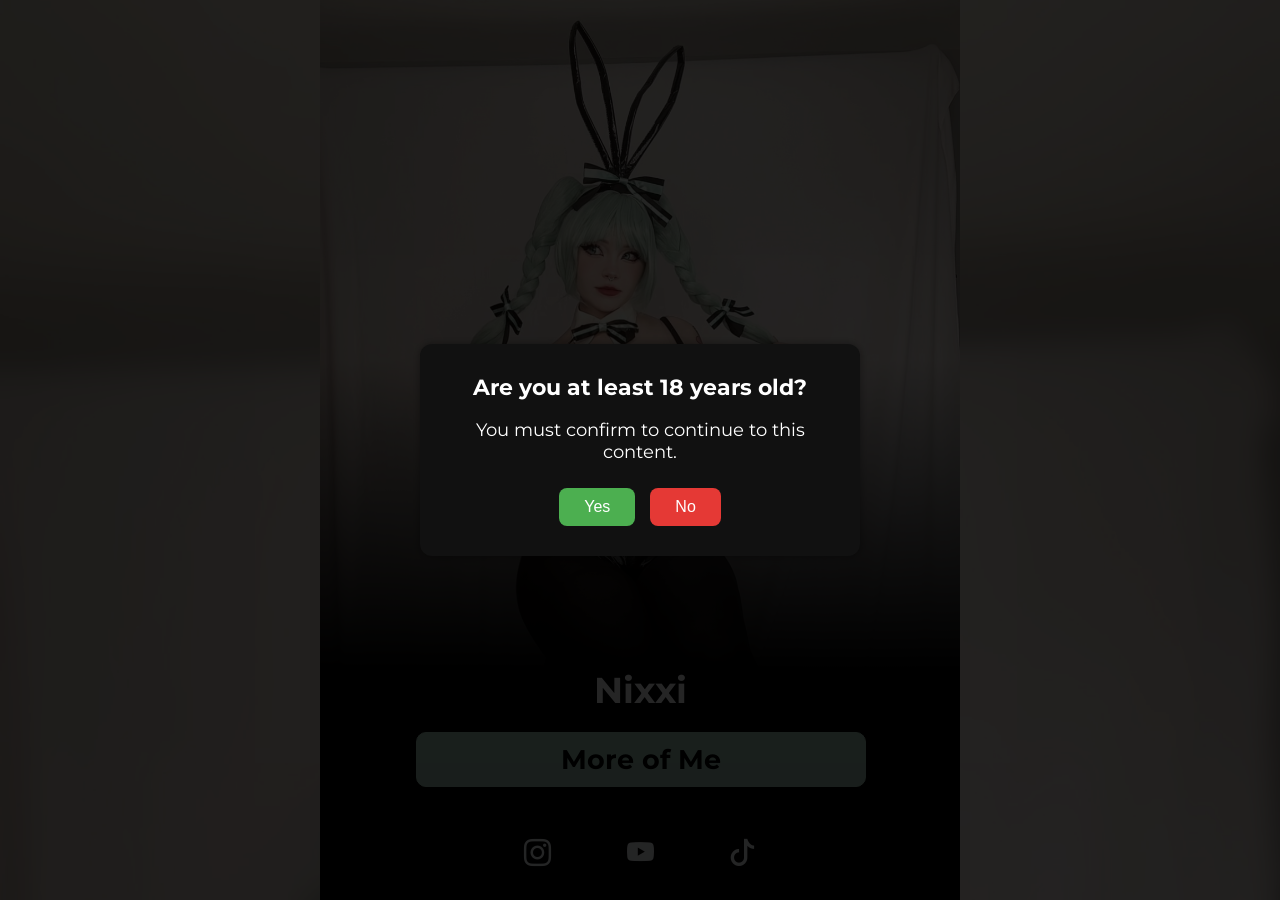
==== index.html @ ce704708 "initial commit" ====
<!DOCTYPE html>
<html lang="en">
<head>
    <meta charset="UTF-8">
    <meta name="viewport" content="width=device-width, initial-scale=1.0">
    <title>Nixxi</title>
    <link rel="stylesheet" href="./styles.css">
    <link rel="preconnect" href="https://fonts.googleapis.com">
    <link rel="preconnect" href="https://fonts.gstatic.com" crossorigin>
    <link href="https://fonts.googleapis.com/css2?family=Montserrat:ital,wght@0,100..900;1,100..900&display=swap" rel="stylesheet">
    <link rel="stylesheet" href="https://cdn.jsdelivr.net/npm/bootstrap-icons@1.13.1/font/bootstrap-icons.min.css">
    <style>@keyframes hand-bounce {0%, 100% {transform: translateY(0);} 50% {transform: translateY(-8px);}}</style>
</head>
<body>
    <div class="body">
        <div class="content">
            <div class="modelInfo">
                <h1>Nixxi</h1>
                
            </div>
            
            <div class="ofButton">
                <a id="of" href="/Lost Media/Nixxi/redirect.html" target="_blank" rel="noopener noreferrer"><h2>More of Me</h2></a>
            </div>

            <div class="socials">
                <a href="https://www.instagram.com/nixxi.cat" target="_blank" rel="noopener noreferrer"><i class="bi bi-instagram"></i></a>
                <a href="https://youtube.com/@nixxicat" target="_blank" rel="noopener noreferrer"><i class="bi bi-youtube"></i></a>
                <a href="https://www.tiktok.com/@nivnixxi" target="_blank" rel="noopener noreferrer"><i class="bi bi-tiktok"></i></a>
            </div>

            <div class="buttons"></div>
        </div>
        </div>
    </div>

<script src="overlay.js" defer></script>

</body>
</html>
---- styles.css ----
/* phone */
@media (max-width: 768px) {
    body {
        margin: 0;
    }

    .body {
        width: 100%;
    }
}

/* tablet */
@media (min-width: 769px) and (max-width: 1199px) {
    body {
        margin: 0;
    }

    .body {
        width: 60%;
        margin-left: 20%;
    }
}

/* desktop */
@media (min-width: 1200px) {
    body {
        margin: 0;
    }

    .body {
        width: 50%;
        margin-left: 25%;
    }
}

html {
    background-image: url(./images/NixxiBlur.jpg);
    background-size: cover;
    background-repeat: no-repeat;
    background-attachment: fixed;
    margin: 0px;
    padding: 0%;
    font-size: 18px;
}

.body {
    background-image: url(./images/Nixxi.PNG);
    background-size: cover;
    background-position: center;
}

.content {
    display: flex;
    flex-direction: column;
    justify-content: flex-end;
    text-align: center;
    min-height: 100vh;
    font-family: "Montserrat", sans-serif;
    color: #F5F6F9;
    background: linear-gradient(
        to bottom,
        rgba(0, 0, 0, 0) 0%, 
        rgba(0, 0, 0, 0) 40%,
        rgba(0, 0, 0, 1) 75%,
        rgba(0, 0, 0, 1) 100%
    );
}

h1 {
    margin-bottom: 0;
}

.ofButton {
    margin-top: 20px;
    margin-bottom: 20px;
    padding: 10px 0;
    width: 70%;
    margin-left: 15%;
    background-color: #A8CDBB;
    border: 1px solid #A8CDBB;
    border-radius: 10px;
    color: black;
}

.ofButton:hover {
    color: #A8CDBB;
    background-color: black;
    border: 1px solid #F5F6F9;
}

h2 {
    margin: 0 10px;
}

.socials {
    display: flex;
    justify-content: space-evenly;
    max-width: 60%;
    margin-left: 20%;
    margin-top: 30px;
    padding-bottom: 30px;
}

.bi {
    color: #F5F6F9;
    font-size: 1.5rem;
}

a {
    text-decoration: none;
    color: inherit;
}
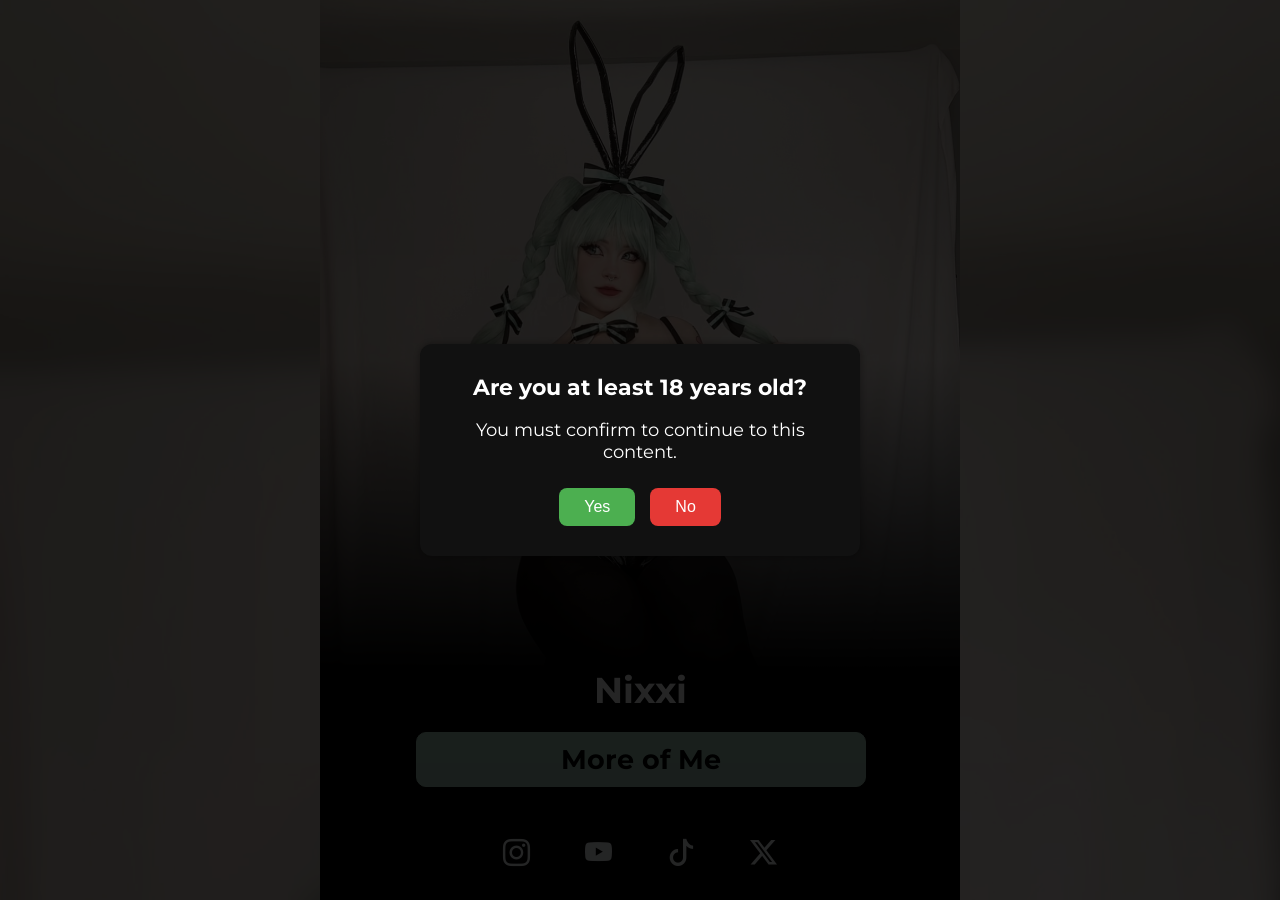
==== commit 889d3217: "added twitter in socials" ====
--- a/index.html
+++ b/index.html
@@ -20,13 +20,14 @@
             </div>
             
             <div class="ofButton">
-                <a id="of" href="/Lost Media/Nixxi/redirect.html" target="_blank" rel="noopener noreferrer"><h2>More of Me</h2></a>
+                <a id="of" href="http://www.nixxicat.co/redirect.html" target="_blank" rel="noopener noreferrer"><h2>More of Me</h2></a>
             </div>
 
             <div class="socials">
                 <a href="https://www.instagram.com/nixxi.cat" target="_blank" rel="noopener noreferrer"><i class="bi bi-instagram"></i></a>
                 <a href="https://youtube.com/@nixxicat" target="_blank" rel="noopener noreferrer"><i class="bi bi-youtube"></i></a>
                 <a href="https://www.tiktok.com/@nivnixxi" target="_blank" rel="noopener noreferrer"><i class="bi bi-tiktok"></i></a>
+                <a href="https://x.com/nivnixxi" target="_blank" rel="noopener noreferrer"><i class="bi bi-twitter-x"></i></a>
             </div>
 
             <div class="buttons"></div>
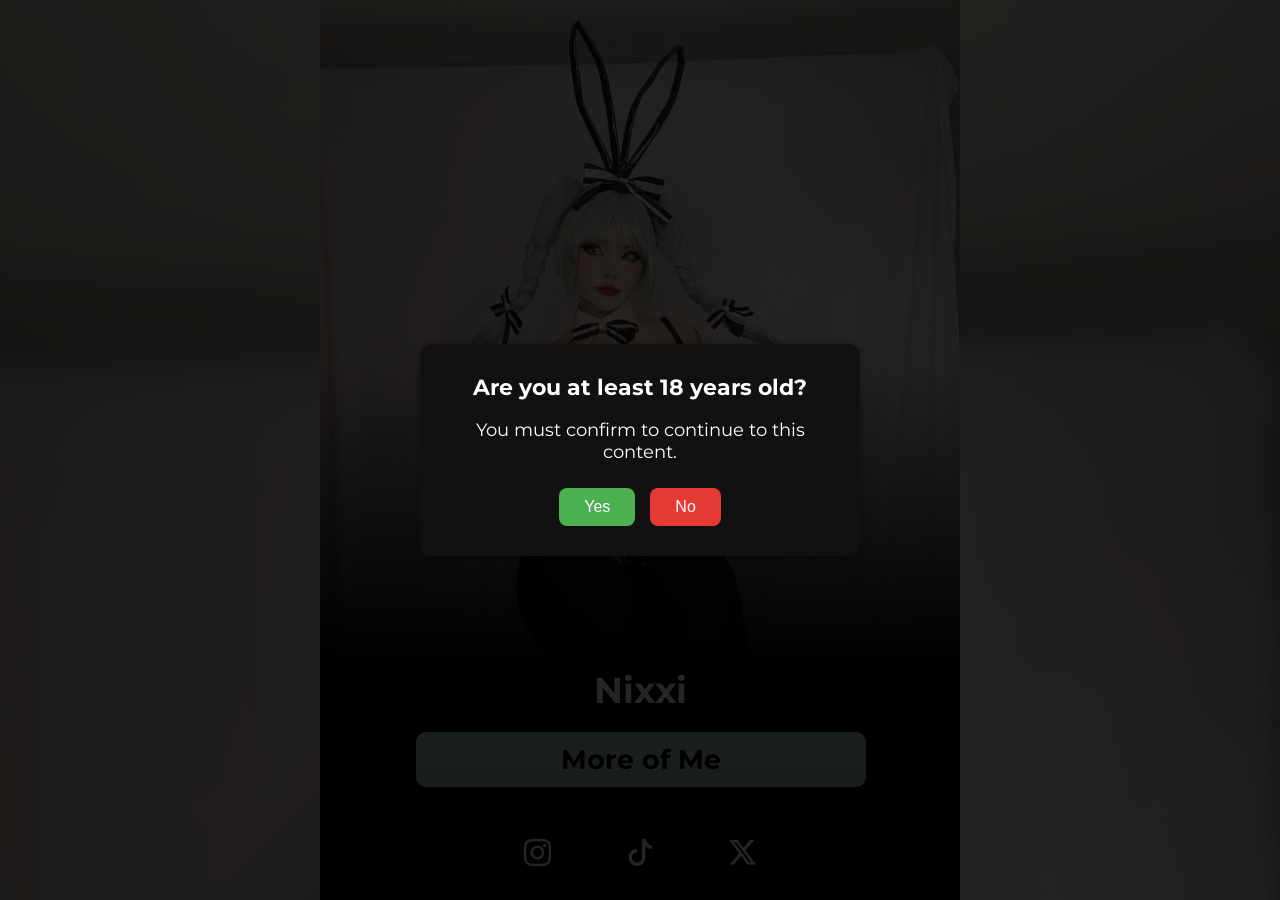
==== commit 315f6116: "added TikTok and removed YT" ====
--- a/index.html
+++ b/index.html
@@ -25,8 +25,7 @@
 
             <div class="socials">
                 <a href="https://www.instagram.com/nixxi.cat" target="_blank" rel="noopener noreferrer"><i class="bi bi-instagram"></i></a>
-                <a href="https://youtube.com/@nixxicat" target="_blank" rel="noopener noreferrer"><i class="bi bi-youtube"></i></a>
-                <a href="https://www.tiktok.com/@nivnixxi" target="_blank" rel="noopener noreferrer"><i class="bi bi-tiktok"></i></a>
+                <a href="https://www.tiktok.com/@nixxinya" target="_blank" rel="noopener noreferrer"><i class="bi bi-tiktok"></i></a>
                 <a href="https://x.com/nivnixxi" target="_blank" rel="noopener noreferrer"><i class="bi bi-twitter-x"></i></a>
             </div>
 
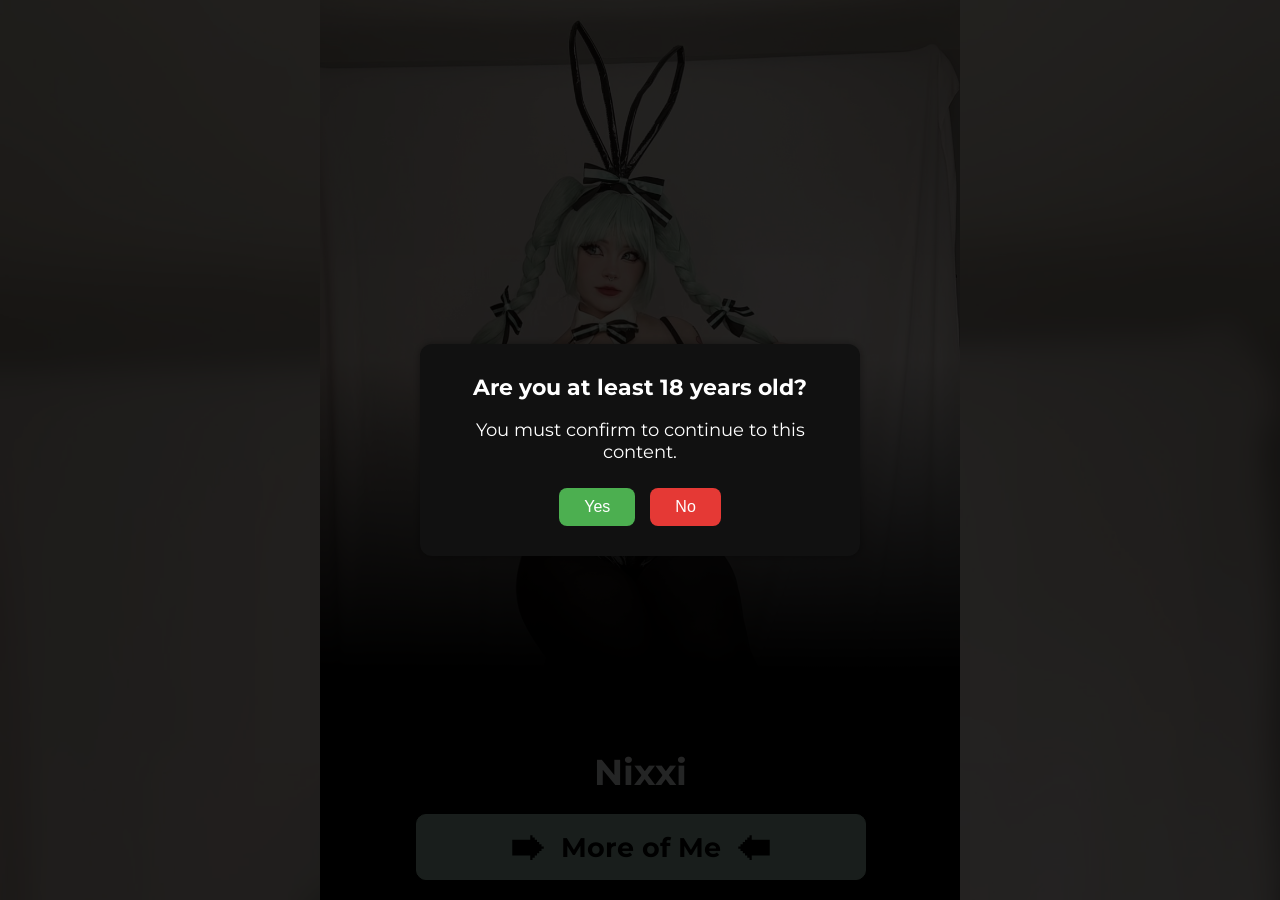
==== commit 67cb6e3d: "removed socials, added moving arrows" ====
--- a/index.html
+++ b/index.html
@@ -20,14 +20,18 @@
             </div>
             
             <div class="ofButton">
-                <a id="of" href="http://www.nixxicat.co/redirect.html" target="_blank" rel="noopener noreferrer"><h2>More of Me</h2></a>
+                <a id="of" href="http://www.nixxicat.co/redirect.html" target="_blank" rel="noopener noreferrer">
+                    <span class="arrow">&#129094</i></span>
+                    <h2>More of Me</h2>
+                    <span class="arrow">&#129092</i></span>
+                </a>
             </div>
 
-            <div class="socials">
+            <!-- <div class="socials">
                 <a href="https://www.instagram.com/nixxi.cat" target="_blank" rel="noopener noreferrer"><i class="bi bi-instagram"></i></a>
                 <a href="https://www.tiktok.com/@nixxinya" target="_blank" rel="noopener noreferrer"><i class="bi bi-tiktok"></i></a>
                 <a href="https://x.com/nivnixxi" target="_blank" rel="noopener noreferrer"><i class="bi bi-twitter-x"></i></a>
-            </div>
+            </div> -->
 
             <div class="buttons"></div>
         </div>
--- a/styles.css
+++ b/styles.css
@@ -85,7 +85,33 @@
 .ofButton:hover {
     color: #A8CDBB;
     background-color: black;
-    border: 1px solid #F5F6F9;
+    border: 1px solid #A8CDBB;
+}
+
+#of {
+    display: flex;
+    align-items: center;
+    justify-content: center;
+    gap: 5px;
+}
+
+.arrow {
+    font-size: 2rem;
+    display: inline-block;
+    animation: arrowMove 0.8s ease-in-out infinite alternate;
+}
+
+@keyframes arrowMove {
+    from {
+        transform: translateX(-4px);
+    }
+    to {
+        transform: translateX(4px);
+    }
+}
+
+.arrow:last-child {
+    animation-direction: alternate-reverse;
 }
 
 h2 {
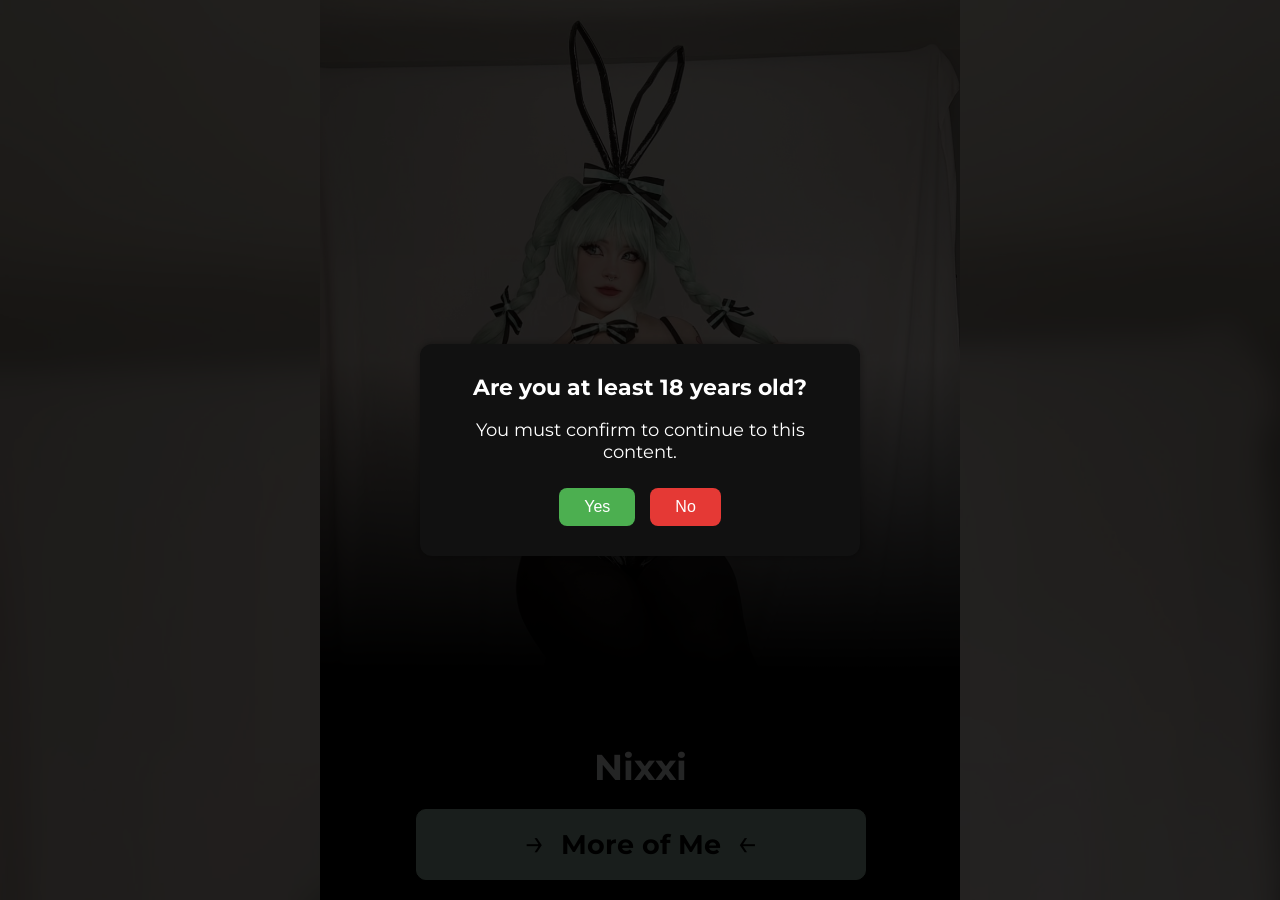
==== commit 72787dde: "fixed arrows that appear square on iPhones" ====
--- a/index.html
+++ b/index.html
@@ -21,9 +21,9 @@
             
             <div class="ofButton">
                 <a id="of" href="http://www.nixxicat.co/redirect.html" target="_blank" rel="noopener noreferrer">
-                    <span class="arrow">&#129094</i></span>
+                    <span class="arrow">→</span>
                     <h2>More of Me</h2>
-                    <span class="arrow">&#129092</i></span>
+                    <span class="arrow">←</span>
                 </a>
             </div>
 
--- a/styles.css
+++ b/styles.css
@@ -99,6 +99,7 @@
     font-size: 2rem;
     display: inline-block;
     animation: arrowMove 0.8s ease-in-out infinite alternate;
+    padding-bottom: 5px;
 }
 
 @keyframes arrowMove {
